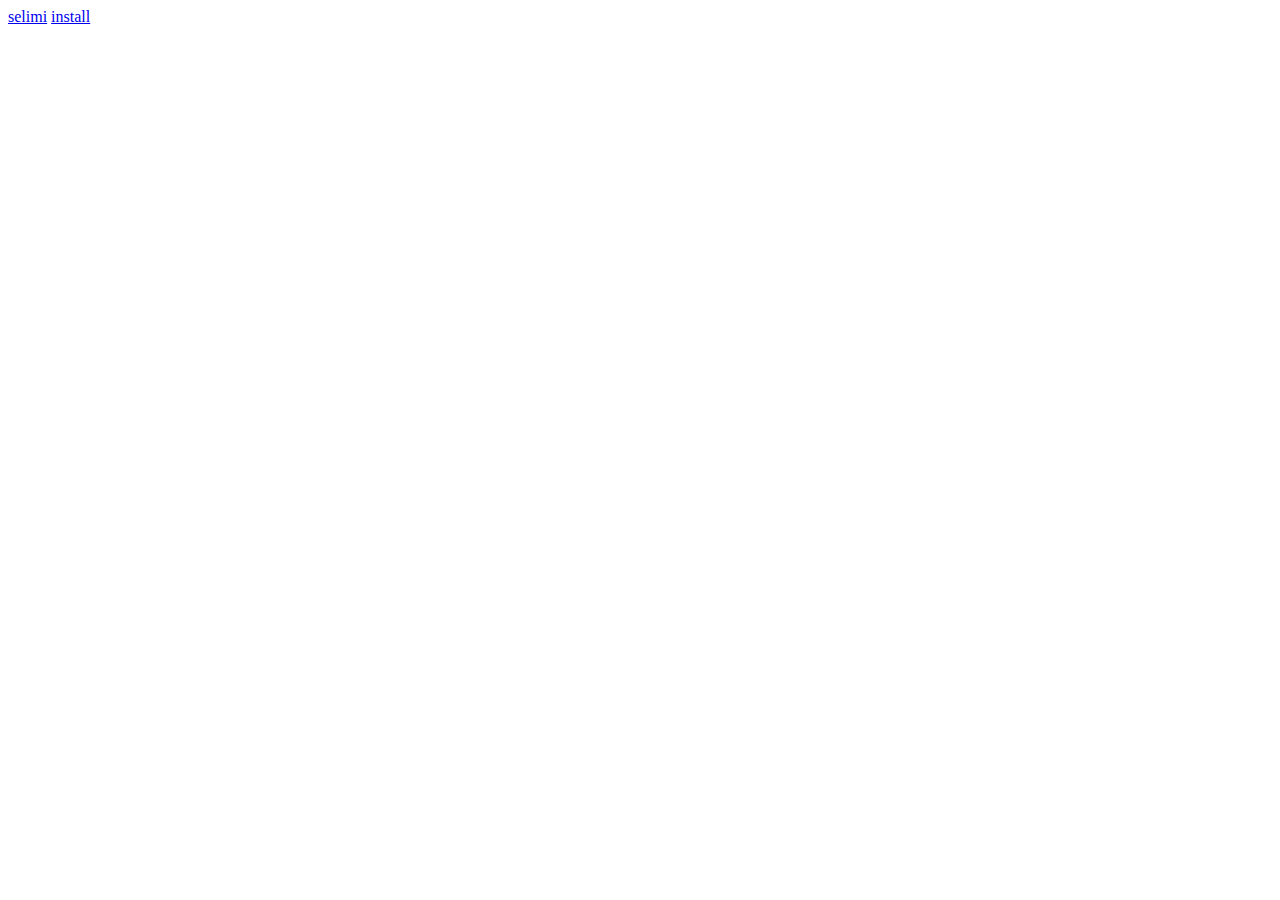
==== index.html @ fef46de4 "initialized" ====
<!DOCTYPE html>
<html>
<meta charset="UTF-8">
<meta name="viewport" content="width=device-width, initial-scale=1">
<link rel="stylesheet" href="https://www.w3schools.com/w3css/3/w3.css">
<body>

<!-- Content will go here -->
<a href="./selimi.html">selimi</a>
<a href="./installation.html">install</a>
</body>
</html>
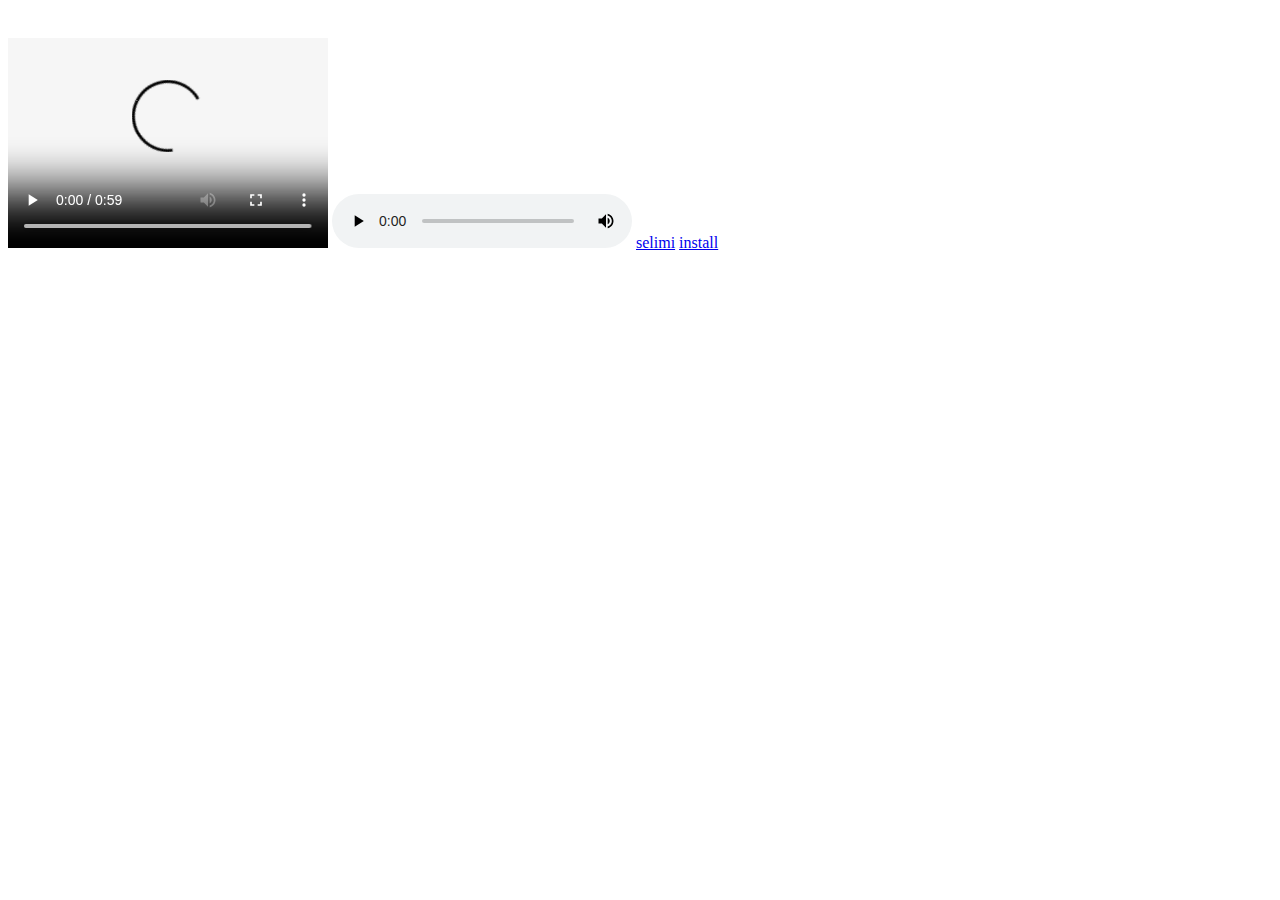
==== commit 7d3d0752: "ds" ====
--- a/index.html
+++ b/index.html
@@ -6,6 +6,14 @@
 <body>
 
 <!-- Content will go here -->
+<video width="320" height="240" controls>
+    <source src="create_user.spec.js.mp4" type="video/mp4">
+    Your browser does not support the video tag.
+  </video>
+  <audio controls>
+    <source src="WhatsApp Ptt 2021-05-11 at 15.23.00.ogg" type="audio/ogg">
+    Your browser does not support the audio tag.
+  </audio>
 <a href="./selimi.html">selimi</a>
 <a href="./installation.html">install</a>
 </body>
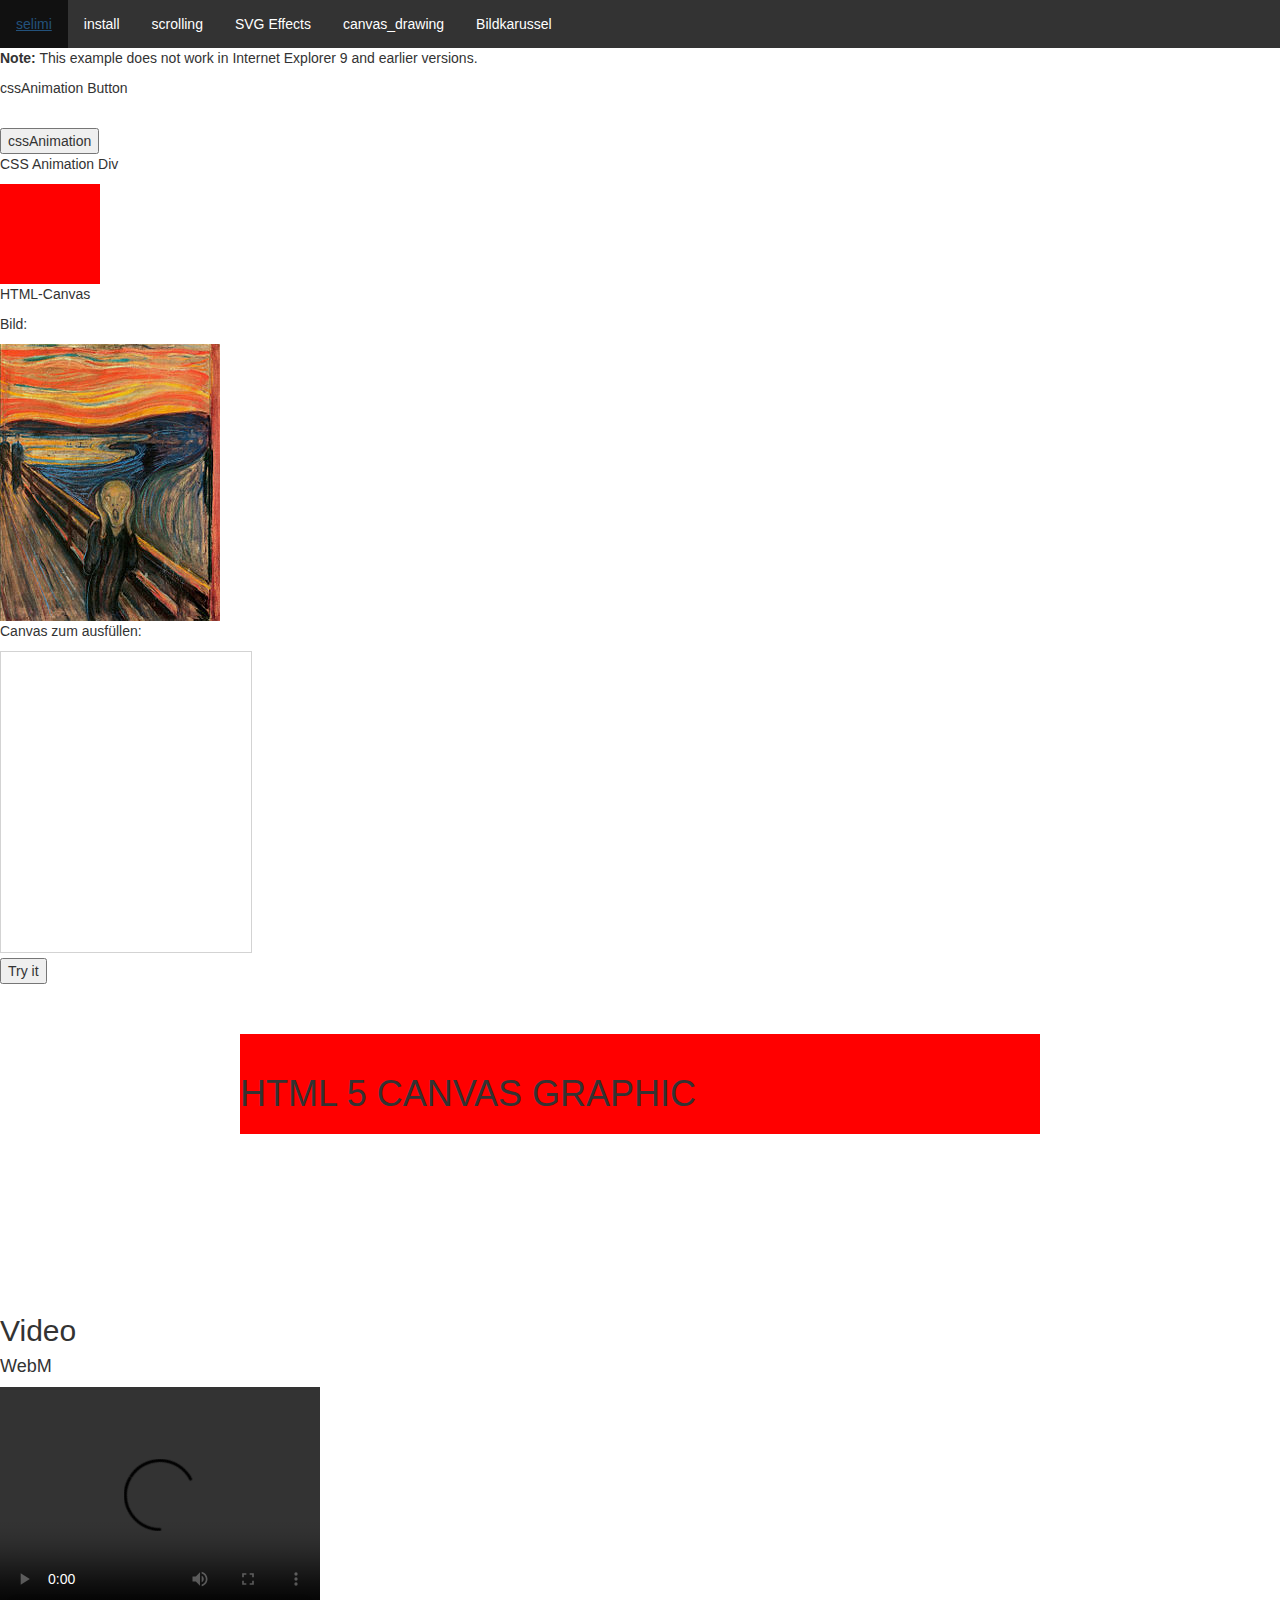
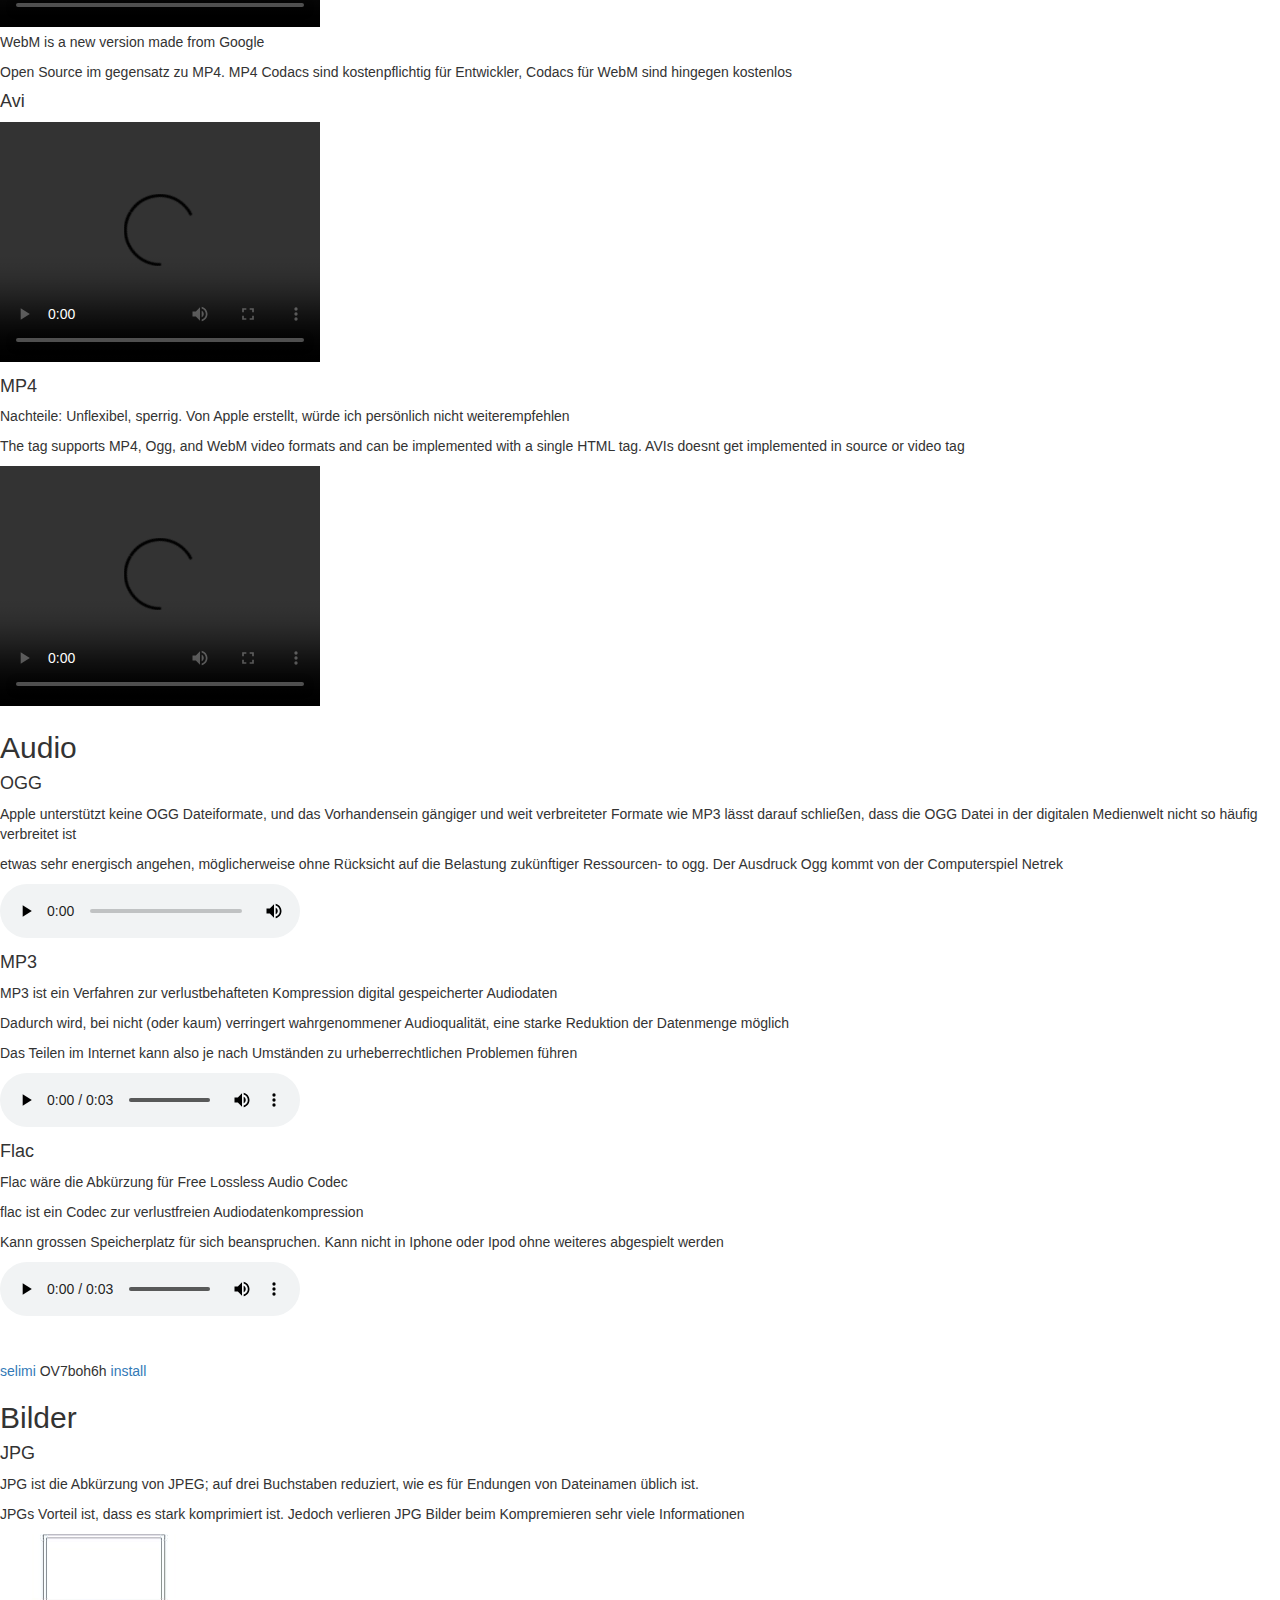
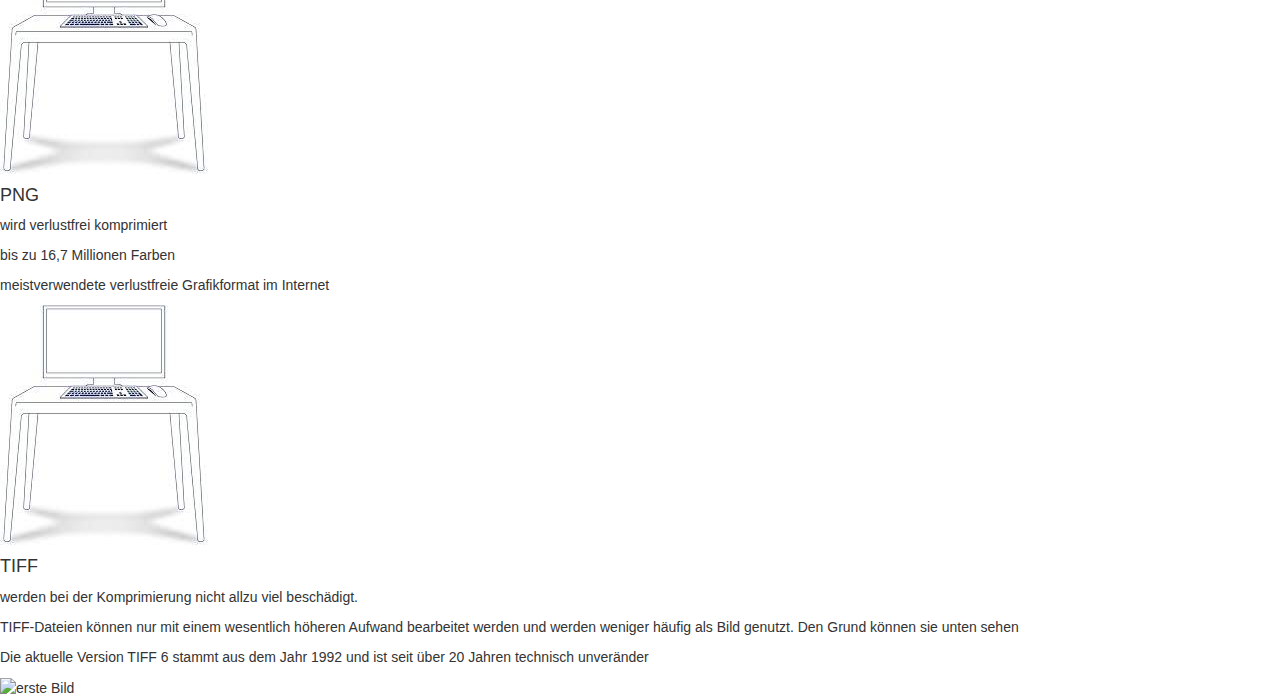
==== commit ada0cb4a: "finished" ====
--- a/index.html
+++ b/index.html
@@ -3,18 +3,319 @@
 <meta charset="UTF-8">
 <meta name="viewport" content="width=device-width, initial-scale=1">
 <link rel="stylesheet" href="https://www.w3schools.com/w3css/3/w3.css">
+<link rel="stylesheet" href="https://maxcdn.bootstrapcdn.com/bootstrap/3.4.1/css/bootstrap.min.css">
+<script src="https://ajax.googleapis.com/ajax/libs/jquery/3.5.1/jquery.min.js"></script>
+<script src="https://maxcdn.bootstrapcdn.com/bootstrap/3.4.1/js/bootstrap.min.js"></script>
+
+<style>
+  .swing-top-bck {
+	-webkit-animation: swing-top-bck 0.4s steps(2, end) both;
+	        animation: swing-top-bck 0.4s steps(2, end) both;
+}
+
+/* ----------------------------------------------
+ * Generated by Animista on 2021-6-7 21:26:0
+ * Licensed under FreeBSD License.
+ * See http://animista.net/license for more info. 
+ * w: http://animista.net, t: @cssanimista
+ * ---------------------------------------------- */
+
+/**
+ * ----------------------------------------
+ * animation swing-top-bck
+ * ----------------------------------------
+ */
+ @-webkit-keyframes swing-top-bck {
+  0% {
+    -webkit-transform: rotateX(0);
+            transform: rotateX(0);
+    -webkit-transform-origin: top;
+            transform-origin: top;
+  }
+  100% {
+    -webkit-transform: rotateX(-180deg);
+            transform: rotateX(-180deg);
+    -webkit-transform-origin: top;
+            transform-origin: top;
+  }
+}
+@keyframes swing-top-bck {
+  0% {
+    -webkit-transform: rotateX(0);
+            transform: rotateX(0);
+    -webkit-transform-origin: top;
+            transform-origin: top;
+  }
+  100% {
+    -webkit-transform: rotateX(-180deg);
+            transform: rotateX(-180deg);
+    -webkit-transform-origin: top;
+            transform-origin: top;
+  }
+}
+div {
+  width: 100px;
+  height: 100px;
+  background-color: red;
+  position: relative;
+  animation-name: example;
+  animation-duration: 4s;
+  animation-direction: reverse;  
+}
+
+@keyframes example {
+  0%   {background-color:red; left:0px; top:0px;}
+  25%  {background-color:yellow; left:200px; top:0px;}
+  50%  {background-color:blue; left:200px; top:200px;}
+  75%  {background-color:green; left:0px; top:200px;}
+  100% {background-color:red; left:0px; top:0px;}
+}
+  ul {
+    list-style-type: none;
+    margin: 0;
+    padding: 0;
+    overflow: hidden;
+    background-color: #333;
+  }
+  
+  li {
+    float: left;
+  }
+  
+  li a {
+    display: block;
+    color: white;
+    text-align: center;
+    padding: 14px 16px;
+    text-decoration: none;
+  }
+  
+  li a:hover {
+    background-color: #111;
+  }
+  </style>
+  </head>
 <body>
 
-<!-- Content will go here -->
-<video width="320" height="240" controls>
-    <source src="create_user.spec.js.mp4" type="video/mp4">
+  <ul>
+    <li><a href="./selimi.html">selimi</a></li>
+    <li><a href="./installation.html">install</a></li>
+    <li><a href="./scrolling.html">scrolling</a></li>
+    <li><a href="./effects.html">SVG Effects</a></li>
+    <li><a href="./canvas_drawing.html">canvas_drawing</a></li>
+    <li><a href="./bildcarussel.html">Bildkarussel</a></li>
+
+  </ul>
+
+  <p><b>Note:</b> This example does not work in Internet Explorer 9 and earlier versions.
+    <p>cssAnimation Button</p>
+    <br>
+  <button class="swing-top-bck">cssAnimation</button>
+  <p>CSS Animation Div</p>
+  <div></div>
+  
+
+
+  <p>HTML-Canvas</p>
+<p>Bild:</p>
+<img id="scream" src="img_the_scream.jpg" alt="The Scream" width="220" height="277">
+
+<p>Canvas zum ausfüllen:</p>
+<canvas id="myCanvas" width="250" height="300"
+style="border:1px solid #d3d3d3;">
+Your browser does not support the HTML canvas tag.</canvas>
+
+<p><button onclick="myCanvas()">Try it</button></p>
+
+<script>
+function myCanvas() {
+  var c = document.getElementById("myCanvas");
+  var ctx = c.getContext("2d");
+  var img = document.getElementById("scream");
+  ctx.drawImage(img,10,10);
+}
+</script>
+
+<script>
+var img = new Image();
+
+// User Variables - customize these to change the image being scrolled, its
+// direction, and the speed.
+
+img.src = 'https://mdn.mozillademos.org/files/4553/Capitan_Meadows,_Yosemite_National_Park.jpg';
+var CanvasXSize = 800;
+var CanvasYSize = 200;
+var speed = 30; // lower is faster
+var scale = 1.05;
+var y = -4.5; // vertical offset
+
+// Main program
+
+var dx = 0.75;
+var imgW;
+var imgH;
+var x = 0;
+var clearX;
+var clearY;
+var ctx;
+
+img.onload = function() {
+    imgW = img.width * scale;
+    imgH = img.height * scale;
+
+    if (imgW > CanvasXSize) {
+        // image larger than canvas
+        x = CanvasXSize - imgW;
+    }
+    if (imgW > CanvasXSize) {
+        // image width larger than canvas
+        clearX = imgW;
+    } else {
+        clearX = CanvasXSize;
+    }
+    if (imgH > CanvasYSize) {
+        // image height larger than canvas
+        clearY = imgH;
+    } else {
+        clearY = CanvasYSize;
+    }
+
+    // get canvas context
+    ctx = document.getElementById('canvas').getContext('2d');
+
+    // set refresh rate
+    return setInterval(draw, speed);
+}
+
+function draw() {
+    ctx.clearRect(0, 0, clearX, clearY); // clear the canvas
+
+    // if image is <= Canvas Size
+    if (imgW <= CanvasXSize) {
+        // reset, start from beginning
+        if (x > CanvasXSize) {
+            x = -imgW + x;
+        }
+        // draw additional image1
+        if (x > 0) {
+            ctx.drawImage(img, -imgW + x, y, imgW, imgH);
+        }
+        // draw additional image2
+        if (x - imgW > 0) {
+            ctx.drawImage(img, -imgW * 2 + x, y, imgW, imgH);
+        }
+    }
+
+    // image is > Canvas Size
+    else {
+        // reset, start from beginning
+        if (x > (CanvasXSize)) {
+            x = CanvasXSize - imgW;
+        }
+        // draw additional image
+        if (x > (CanvasXSize-imgW)) {
+            ctx.drawImage(img, x - imgW + 1, y, imgW, imgH);
+        }
+    }
+    // draw image
+    ctx.drawImage(img, x, y,imgW, imgH);
+    // amount to move
+    x += dx;
+}
+</script>
+<br>
+<br>
+  
+  <div style="width:800px; margin:0 auto;">
+    <br>
+    <h1>HTML 5 CANVAS GRAPHIC </h1><canvas id="canvas" width="900" height="400"></canvas>
+  </div>
+
+
+  <br>  <br>  <br>  <br>  <br>  <br>  <br>  <br>
+
+<h2>Video</h2>
+<h4>WebM</h4>
+  <video width="320" height="240" controls>
+    <source src="lösige2.webm">
+    Your browser does not support the video tag.
+</video>
+  <p>WebM is a new version made from Google</p>
+  <p>Open Source im gegensatz zu MP4. MP4 Codacs sind kostenpflichtig für Entwickler, Codacs für WebM sind hingegen kostenlos </p>
+
+  <h4>Avi</h4>
+  <video width="320" height="240" controls>
+    <source src="lösige2.avi" type="audio/avi">
+    
     Your browser does not support the video tag.
   </video>
-  <audio controls>
-    <source src="WhatsApp Ptt 2021-05-11 at 15.23.00.ogg" type="audio/ogg">
+  <h4>MP4</h4>
+  <p>Nachteile: Unflexibel, sperrig. Von Apple erstellt, würde ich persönlich nicht weiterempfehlen</p>
+  <p>The tag supports MP4, Ogg, and WebM video formats and can be implemented with a single HTML tag. AVIs doesnt get implemented in source or video tag</p>
+  <video width="320" height="240" controls>
+    <source src="lösige.mp4" type="video/mp4">
+    Your browser does not support the video tag.
+  </video>
+<br>
+
+
+
+<h2>Audio</h2>
+<h4>OGG</h4>
+<p> Apple unterstützt keine OGG Dateiformate, und das Vorhandensein gängiger und weit verbreiteter Formate wie MP3 lässt darauf schließen, dass die OGG Datei in der digitalen Medienwelt nicht so häufig verbreitet ist</p>
+<p>etwas sehr energisch angehen, möglicherweise ohne Rücksicht auf die Belastung zukünftiger Ressourcen- to ogg. Der Ausdruck Ogg kommt von der Computerspiel Netrek</p>
+  <audio controls src="WhatsApp Ptt 2021-05-11 at 15.23.00.ogg" type="audio/ogg">
     Your browser does not support the audio tag.
   </audio>
+
+  <h4>MP3</h4>
+  <p>MP3 ist ein Verfahren zur verlustbehafteten Kompression digital gespeicherter Audiodaten</p>
+  <p>Dadurch wird, bei nicht (oder kaum) verringert wahrgenommener Audioqualität, eine starke Reduktion der Datenmenge möglich</p>
+  <p>Das Teilen im Internet kann also je nach Umständen zu urheberrechtlichen Problemen führen</p>
+  <audio controls  src="WhatsApp-Ptt-2021-05-11-at-15.23.00.mp3" type="audio/mp3">
+        Your browser does not support the audio tag.
+  </audio>
+
+  <h4>Flac</h4>
+  <p>Flac wäre die Abkürzung für Free Lossless Audio Codec</p>
+  <p>flac ist ein Codec zur verlustfreien Audiodatenkompression</p>
+  <p>Kann grossen Speicherplatz für sich beanspruchen. Kann nicht in Iphone oder Ipod ohne weiteres abgespielt werden</p>
+  <audio controls src="WhatsApp-Ptt-2021-05-11-at-15.23.00.flac" type="audio/flac">
+    Your browser does not support the audio tag.
+  </audio>
+
+
+
+
+
+  <br>
+  <br>
+  <br>
 <a href="./selimi.html">selimi</a>
+OV7boh6h
 <a href="./installation.html">install</a>
-</body>
-</html>
+
+
+
+
+
+<h2>Bilder</h2>
+<h4>JPG</h4>
+<p>JPG ist die Abkürzung von JPEG; auf drei Buchstaben reduziert, wie es für Endungen von Dateinamen üblich ist.</p>
+<p>JPGs Vorteil ist, dass es stark komprimiert ist. Jedoch verlieren JPG Bilder beim Kompremieren sehr viele Informationen</p>
+  <img src="it.jpg" alt="erste Bild">
+  <br>
+
+  <h4>PNG</h4>
+  <p>wird verlustfrei komprimiert</p>
+  <p>bis zu 16,7 Millionen Farben</p>
+  <p>meistverwendete verlustfreie Grafikformat im Internet</p>
+  <img src="it.png" alt="erste Bild">
+
+    <br>
+    <h4>TIFF</h4>
+    <p>werden bei der Komprimierung nicht allzu viel beschädigt.  </p>
+    <p>TIFF-Dateien können nur mit einem wesentlich höheren Aufwand bearbeitet werden und werden weniger häufig als Bild genutzt. Den Grund können sie unten sehen</p>
+    <p>Die aktuelle Version TIFF 6 stammt aus dem Jahr 1992 und ist seit über 20 Jahren technisch unveränder</p>
+      <img src="it.tiff" alt="erste Bild">
+  
